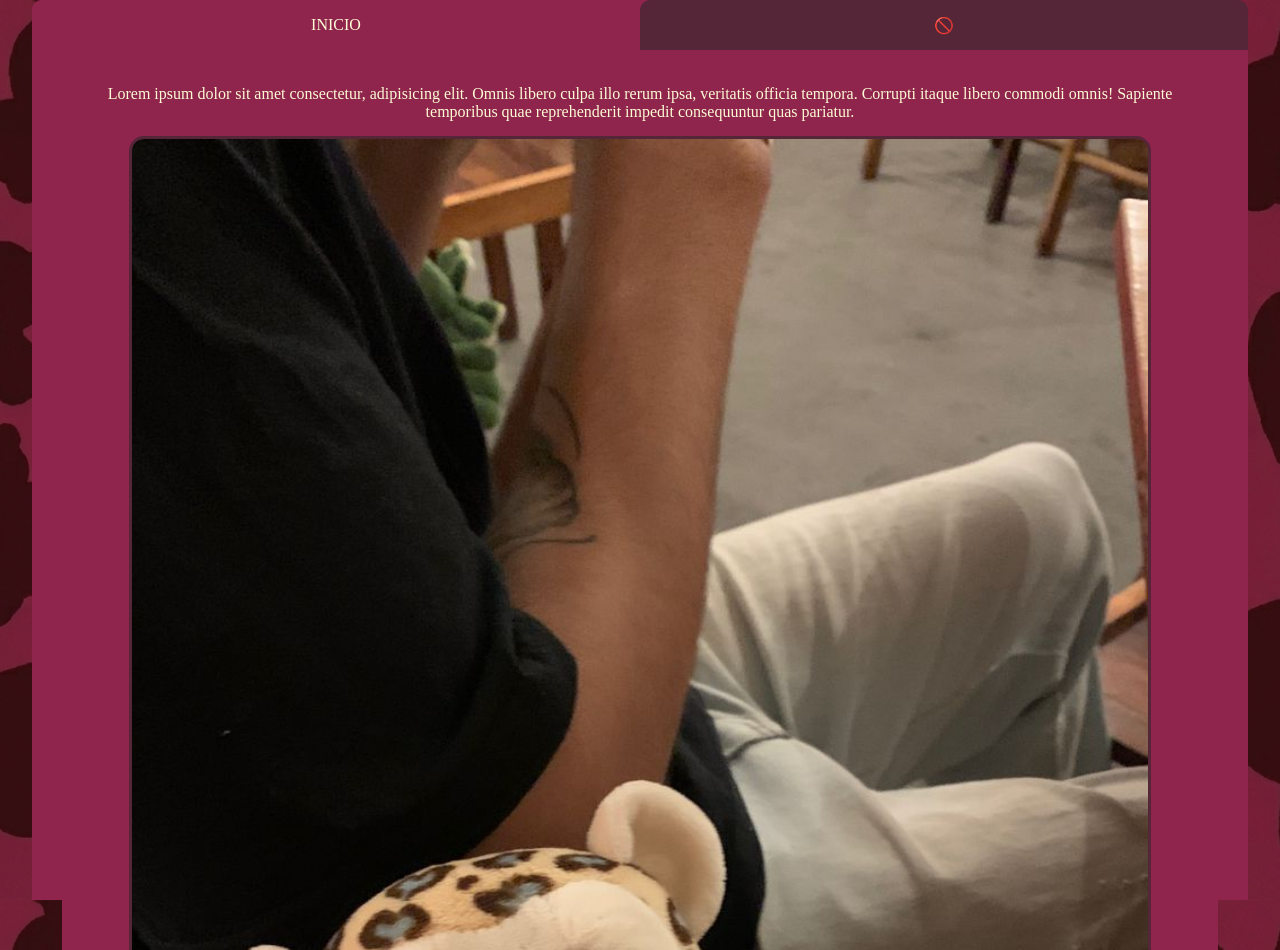
==== second-page.html @ e68dd013 "Initial commit" ====
<!DOCTYPE html>
<html lang="PT-BR">
<head>
    <meta charset="UTF-8">
    <meta name="viewport" content="width=device-width, initial-scale=1.0">
    <title>PROJETO</title>

    <link rel="stylesheet" href="styles.css">

    <link rel="preconnect" href="https://fonts.googleapis.com">
    <link rel="preconnect" href="https://fonts.gstatic.com" crossorigin>
    <link href="https://fonts.googleapis.com/css2?family=Love+Light&display=swap" rel="stylesheet">
</head>
<body>
    <section class="main second-page">

        <header class="main-header">
            <a class="btn-header btn-first" onclick="goToFirstPage()">INICIO</a>
            <a class="btn-header btn-second" onclick="goToSecretPage()">🚫</a>
        </header>

        <div class="main wrapper-first">
            
            <div class="content">
                <p class="main-text">Lorem ipsum dolor sit amet consectetur, adipisicing elit. Omnis libero culpa illo rerum ipsa, veritatis officia tempora. 
                Corrupti itaque libero commodi omnis! Sapiente temporibus quae reprehenderit impedit consequuntur quas pariatur.</p>
                
                <img class="imgs" src="./imgs/URSINHO.jpg" alt="">

                <p class="main-text">Lorem ipsum dolor sit amet consectetur, adipisicing elit. Omnis libero culpa illo rerum ipsa, veritatis officia tempora. 
                Corrupti itaque libero commodi omnis! Sapiente temporibus quae reprehenderit impedit consequuntur quas pariatur.</p>

                <button id="btn-unlock" class="btn-form" onclick="unlock()">Destravar botão secreto</button>
            </div>
        </div>

        <div class="main second-page wrapper-second">

            

            <span class="load-circle"></span>

            <div class="wrapper-order">
                <h1 class="main-title">Thais,</h1>
                <h2 class="second-title">Quer namorar comigo?</h2>
            </div>
        </div>

    </section>

    <script src="script.js"></script>
</body>
</html>
---- styles.css ----
* {
    margin: 0px;
    padding: 0px;
    border: 0px;
    box-sizing: border-box;
}

:root {
    --color-pink: #e86f9e;
    --color-pink2: #c9306b;
    --color-pink3: #8f244d;
    --color-rose: #542638;
    --color-green: #4dab8c;
    --color-creme: #FDFBD4;

}

html {
    background-color: var(--color-rose);
    font-size: 1rem;
    background-image: url(./imgs/background2.png);
    background-size: cover;
}


.main {
    display: flex;
    flex-direction: column;
    align-items: center;
    justify-content: center;
    margin: auto;
    width: 95%;
    height: 100vh;
    background-color: var(--color-pink3);
}

.main-title { 
    font-family: "Love Light", cursive;
    font-weight: 400;
    font-style: normal;
    color: var(--color-creme);
}

.main-text { 
    color: var(--color-creme);
}

.title {
    font-size: 3rem;
}

.second-title {
    font-size: 1.4rem;
    color: var(--color-rose);
}

.wrapper-form {
    display: flex;
    flex-direction: column;
    align-items: center;
    justify-content: center;
    width: 100%;
}

form {
    display: flex;
    flex-direction: column;
    padding: 10px;
    align-items: center;
    width: 90vw;
   
}

.input-code {
    border: none;
    outline: none;
    padding: 5px;
    width: 70%;
    border-radius: 10px;
    margin: 10px 0px 5px 0;
    background-color: var(--color-creme);
}

.btn-form {
    text-align: center;
    color: var(--color-creme);
    font-size: 1rem;
    background-color: var(--color-green);
    padding: 10px 60px;
    margin: 5px 0px 10px 0;
    border-radius: 10px;
    text-decoration: none;
}

.btn-form:hover {
    cursor: pointer;
    scale: 1.1;
    transition: .3s;
    color: var(--color-green);
    background-color: var(--color-creme);
}

.load-circle {
    display: none;
    width: 60px;
    height: 60px;
    border-radius: 50%;
    border: 8px solid #e0e0e0;
    border-top: 8px solid var(--color-pink3); 
    animation: spin 1s ease infinite;
}

@keyframes spin {
  to {
    transform: rotate(360deg);
  }
}



.second-page{
    justify-content: start;
    border-radius: 10px 10px 0px 0px;
}

.second-page .wrapper-first {
    display: flex;

}



.second-page .wrapper-second{
    display: none;
}

.second-page .wrapper-order {
    width: 100%;
    height: 100%;
    display: flex;
    flex-direction: column;
    align-items: center;
    justify-content: center;
}

.wrapper-second .wrapper-order .main-title {
    font-size: 5rem;
    text-align: left;
}

.wrapper-second  .wrapper-order .second-title {
    font-size: 2rem;
}

.wrapper-second .wrapper-order .load-circle {
    display: none;
    width: 80px;
    height: 80px;
    border-radius: 50%;
    border: 8px solid #e0e0e0;
    border-top: 10px solid var(--color-pink3); 
    animation: spin 1s ease infinite;
}

@keyframes spin {
  to {
    transform: rotate(360deg);
  }
}



.main-header {
    width: 95vw;
    height: 50px;
    display: flex;
}

.btn-header {
    display: flex;
    align-items: center;
    justify-content: center;
    text-align: center;
    width: 50%;
    height: 50px;
    border-radius: 10px 10px 0px 0px;
    transition: .2s;
    color: var(--color-creme);

    position: sticky
}

.btn-header:hover {
    background-color: var(--color-pink3);
    cursor: pointer;
}

.btn-first {
    background-color: var(--color-pink3);
}

.btn-second {
    background-color: var(--color-rose);
    pointer-events: none;
}

.second-page .content {
    display: flex;
    flex-direction: column;
    align-items: center;
    width: 100%;
    overflow: scroll;
    padding: 0px 10px;
    margin-top: 20px;
}

.second-page .content .main-text {
    margin: 15px 0px;
    text-align: center;
}

.imgs {
    width: 90%;
    height: auto;
    border-radius: 15px;
    border: 3px solid var(--color-rose);
}
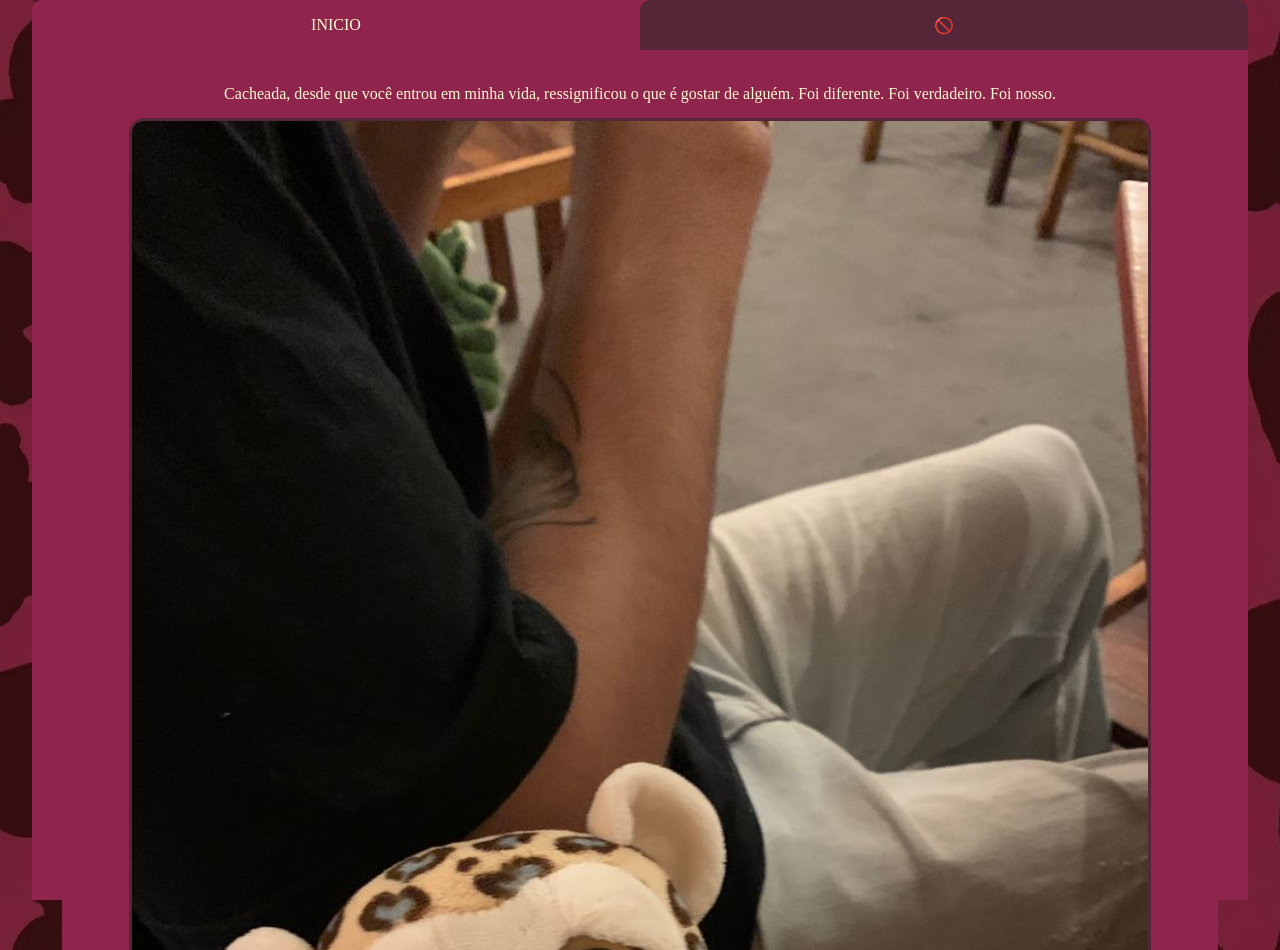
==== commit e8725c55: "Second commit: update project files" ====
--- a/second-page.html
+++ b/second-page.html
@@ -3,7 +3,7 @@
 <head>
     <meta charset="UTF-8">
     <meta name="viewport" content="width=device-width, initial-scale=1.0">
-    <title>PROJETO</title>
+    <title>SITE SECRETO</title>
 
     <link rel="stylesheet" href="styles.css">
 
@@ -22,13 +22,16 @@
         <div class="main wrapper-first">
             
             <div class="content">
-                <p class="main-text">Lorem ipsum dolor sit amet consectetur, adipisicing elit. Omnis libero culpa illo rerum ipsa, veritatis officia tempora. 
-                Corrupti itaque libero commodi omnis! Sapiente temporibus quae reprehenderit impedit consequuntur quas pariatur.</p>
+                <p class="main-text">Cacheada, desde que você entrou em minha vida, ressignificou o que é gostar de alguém. Foi diferente. Foi verdadeiro. Foi nosso.</p>
                 
                 <img class="imgs" src="./imgs/URSINHO.jpg" alt="">
-
-                <p class="main-text">Lorem ipsum dolor sit amet consectetur, adipisicing elit. Omnis libero culpa illo rerum ipsa, veritatis officia tempora. 
-                Corrupti itaque libero commodi omnis! Sapiente temporibus quae reprehenderit impedit consequuntur quas pariatur.</p>
+                <p class="main-text">Quando viajamos, entendi que aquela passageira ao meu lado não seria passageira na minha vida.</p>
+                <img class="imgs" src="./imgs/CACHOEIRA.jpg" alt="">
+                <p class="main-text">Nos conhecemos, entendemos nossas diferenças e percebemos que nenhuma delas chega aos pés do quanto nos gostamos. Hoje, já não penso no meu futuro sem você.</p>
+                <img class="imgs" src="./imgs/LANCHE1.jpg" alt="">
+                <p class="main-text">Hoje, já não somos dois jovens adultos nervosos em um primeiro encontro, e sim dois jovens adultos que, antes mesmo de ter um relacionamento, deixam explícito que encontraram a pessoa com quem querem passar o resto da vida ao lado.</p>
+                <img class="imgs" src="./imgs/LANCHE.jpg" alt="">
+                <p class="main-text">Que este seja o nosso novo começo, assim como foi há sete meses atrás.</p>
 
                 <button id="btn-unlock" class="btn-form" onclick="unlock()">Destravar botão secreto</button>
             </div>
